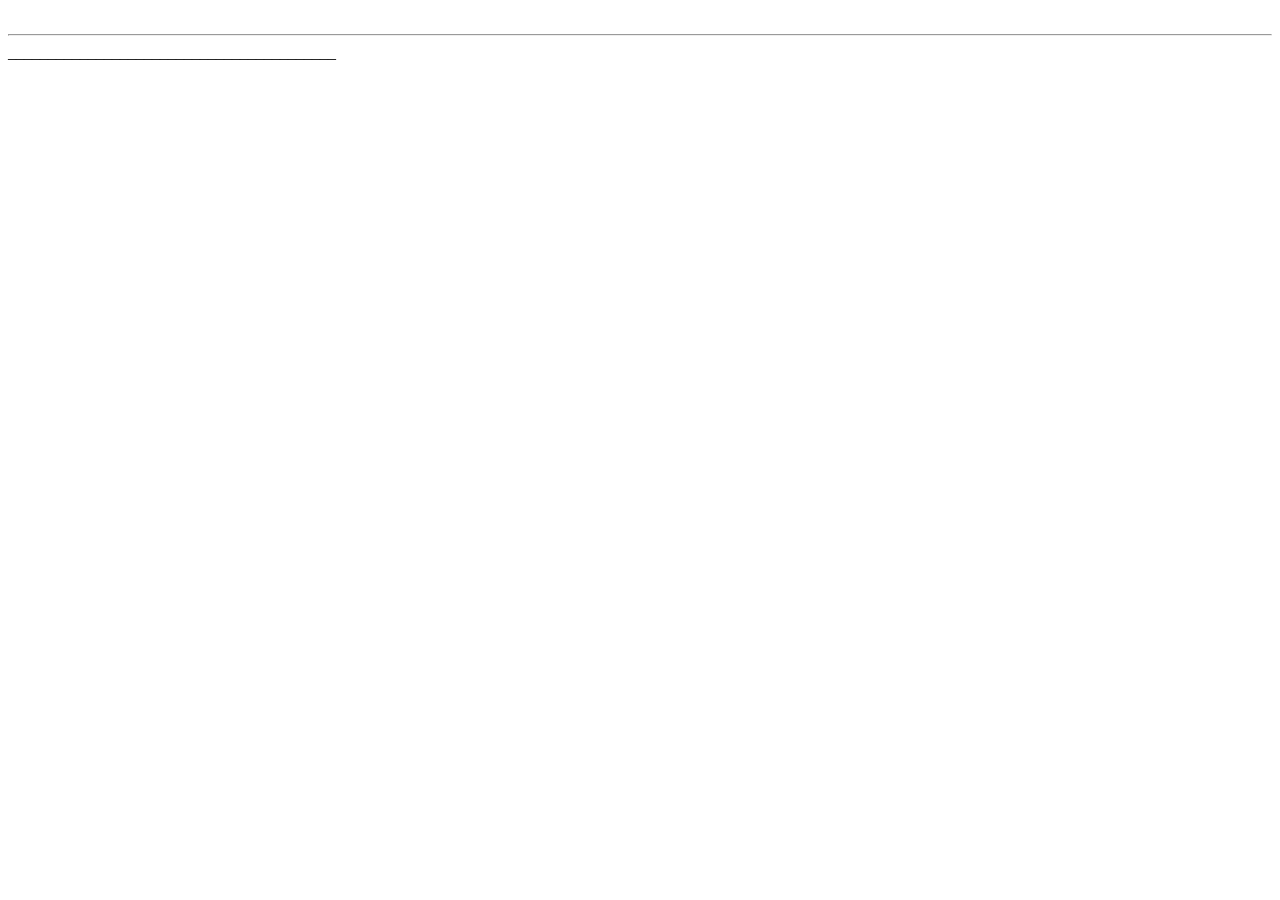
==== index.html @ b8645c80 "add the index and style file" ====
<!doctype html>
<br lang="en">
<hr>

<head>
    <meta charset="UTF-8" />
    <meta name="viewport" content="width=device-width, initial-scale=1.0" />
    <title>My Website</title>
</head>

<!--   <h1>PW course</h1>
    <h2>Hello</h2>
    <h3>Hello</h3>
    <h4>Hello</h4>
    <h5>Hello</h5>
    <h6>Hello</h6>

    <p>
       <strong><i>ipsum</i></strong> dolor sit amet consectetur adipisicing elit. Fugit at sunt
        iste deleniti itaque aut delectus non aliquid suscipit modi repudiandae
        consequatur labore, voluptas voluptate iusto animi <u>consequuntur
        assumenda</u> facilis?      <b>H<sub>2</sub>0</b> <br/>
      <b> (a+b)<sup>2</sup> </b>

    </p>

    <button>Submit</button>   

<br/>
<br/>

     <input type=""password" placeholder="Search".../>

<br/>
<br/>

    <ol class="list">
        <li>Indore</li>
        <li>mp</li>
        <li>up</li>
        <li>delhi</li>
        <li>mumbai</li>
    </ol>

   <p>
    Example: <code>console.log("abhishek");</code>
   </p>


  keyword example: <kbd>Ctrl</kbd> + <kbd>C</kbd> to copy text

  <p id="virat" style="color:red">Virat Kohli</p>

  <p id="rohit">Rohit Sharma</p>

  
  <div
   style="border:2px solid;
   black:color; color:white; 
   background-color:blue;
   height:300px">

    <img  width="200px" 
    src="https://thumbs.dreamstime.com/z/goggle-boy-17447016.jpg"
    alt="boy image"/>

    <h2>Abhishek</h2>
    <p> 
        <span style="color:red;"> full stack web developer</span> 
         It is span xyz likh skte hai  
    </p>
    <button>Hiring me!</button>

  </div>


  <dl>
    <dt>Html</dt>
    <dd>HyperText Markup Language</dd>

    <dt>Css</dt>
    <dd>Cascading Style Sheet</dd>
  </dl> -->



<!--
   <from>
  
    <label>Username:</label>
    <input type="text" placeholder="username" maxlength="10" />

    <label>Password:</label>
    <input type="Password" placeholder="Password" maxlength="9" />

    <input type="number" />
    <input type="file" />
    <input type="color" />
    <input type="date" />
    <input type="month" />


    <label>Male:</label>
    <input type="radio" name="gender" />

    <label>Female:</label>
    <input type="radio" name="gender" />

    <br />
    <label>Remember me:</label>
    <input type="checkbox" />

    <button type="submit">submit</button>

    <select>
        <option>Select cities</option>
        <option>Indore</option>
        <option>moa</option>
        <option>up</option>
        <option>delhi</option>
    </select>

    <fieldset>
        <legend>Personal Details</legend>
        <label>First Name:</label>
        <input type="text" placeholder="First Name" />
    </fieldset>


    Media tag

    <img src="https://thumbs.dreamstime.com/z/goggle-boy-17447016.jpg" width="200px" alt="Pw Pro" />

    <video src="" width="200px" height="200px" controls>

    </video>

    <iframe width=" 560" height="315" src="https://www.youtube.com/embed/JemEOJ-NKWc?si=LmSzsdAtx0fmQW6d"
        title="YouTube video player" frameborder="0"
        allow="accelerometer; autoplay; clipboard-write; encrypted-media; gyroscope; picture-in-picture; web-share"
        referrerpolicy="strict-origin-when-cross-origin" allowfullscreen> </iframe>">

        <label>Feedback:</label>
        <textarea rows="10"></textarea>

 <select>
         <optgroup label="cites">
           <option>Indore</option>
           <option>mp</option>
           <option>up</option>
        </optgroup> 

        <optgroup label="countries">
            <option>India</option>
            <option>USA</option>
            <option>UK</option>
        </select>  

        </from>
 
-->
<!-- 
<a href="https://www.google.com">Go to google</a>
</br>
<a href="#contact">visit contact</a>
</br>
<a href="indexx.html" target="_blank">indexx</a>
</br>
<a href="mailto:example@example.com">Send Email</a>

<div id="contact">
    <h1>Welcome to Contact</h1>
</div> -->

<!-- <h1>WELCOME Page 1</h1>
  <a href="indexx.html">Page2</a>
  <a href="indexxx.html">Page3</a> -->


<!-- <h1>PW</h1>

<input list="cities"/>
  <detailist id="cities">
    <option value="Delhi">Delhi</option>
    <option value="indore">indore</option>
  </detailist>

  <input list="fruits"/>
  <detailist id="fruits">
<option>apple</option>
<option>orange</option>
  </detailist>
 -->


</body>
</html>




<!-- 
Functional requiremnet
10 cards,
image,
title,
price,
add to cart,
add to whishlist ?
 -->
_________________________________________
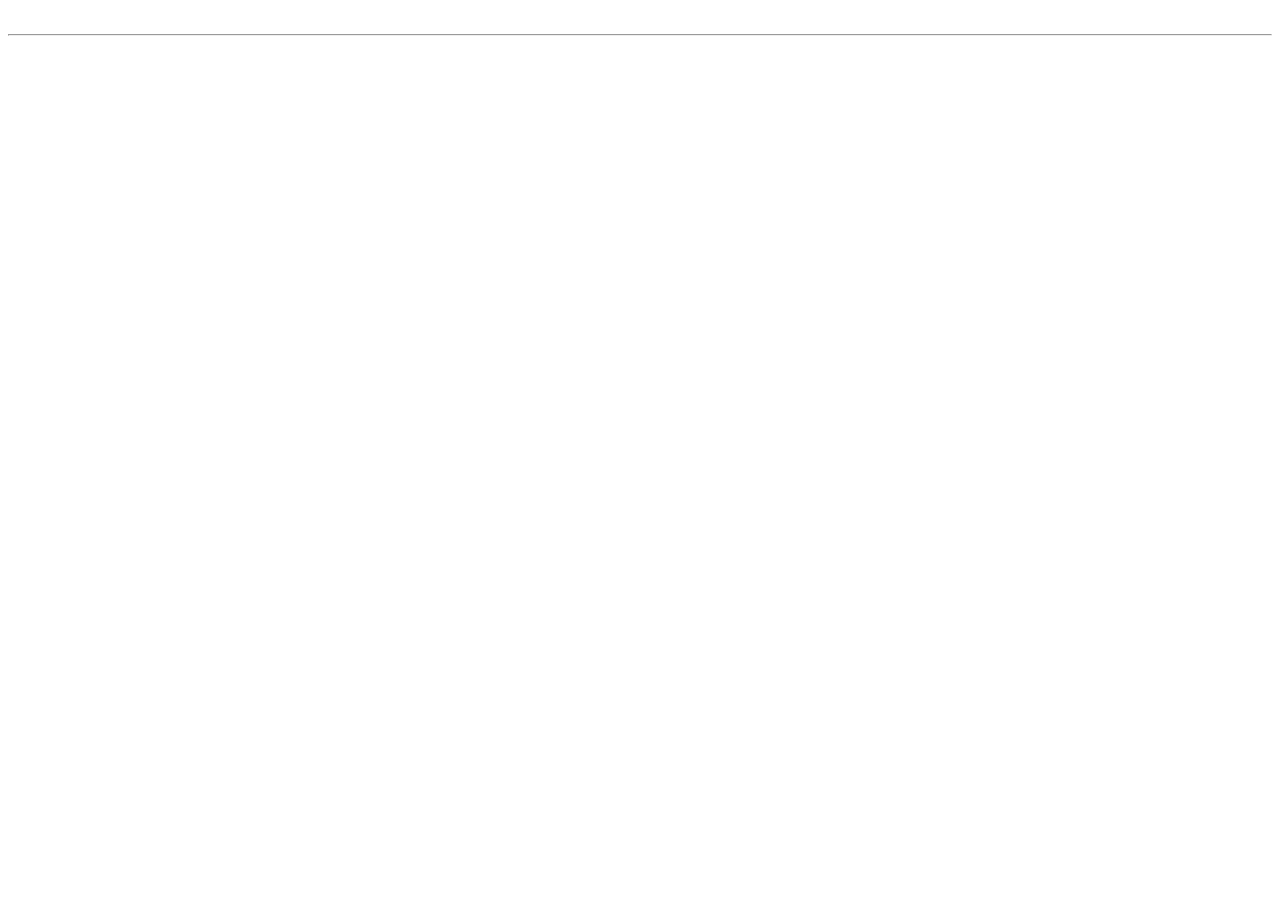
==== commit 4ecb02fd: "Upload PW batch code" ====
--- a/index.html
+++ b/index.html
@@ -192,22 +192,8 @@
   </detailist>
  -->
 
-
 </body>
 </html>
 
 
 
-
-<!-- 
-Functional requiremnet
-10 cards,
-image,
-title,
-price,
-add to cart,
-add to whishlist ?
- -->
-_________________________________________
-
-
